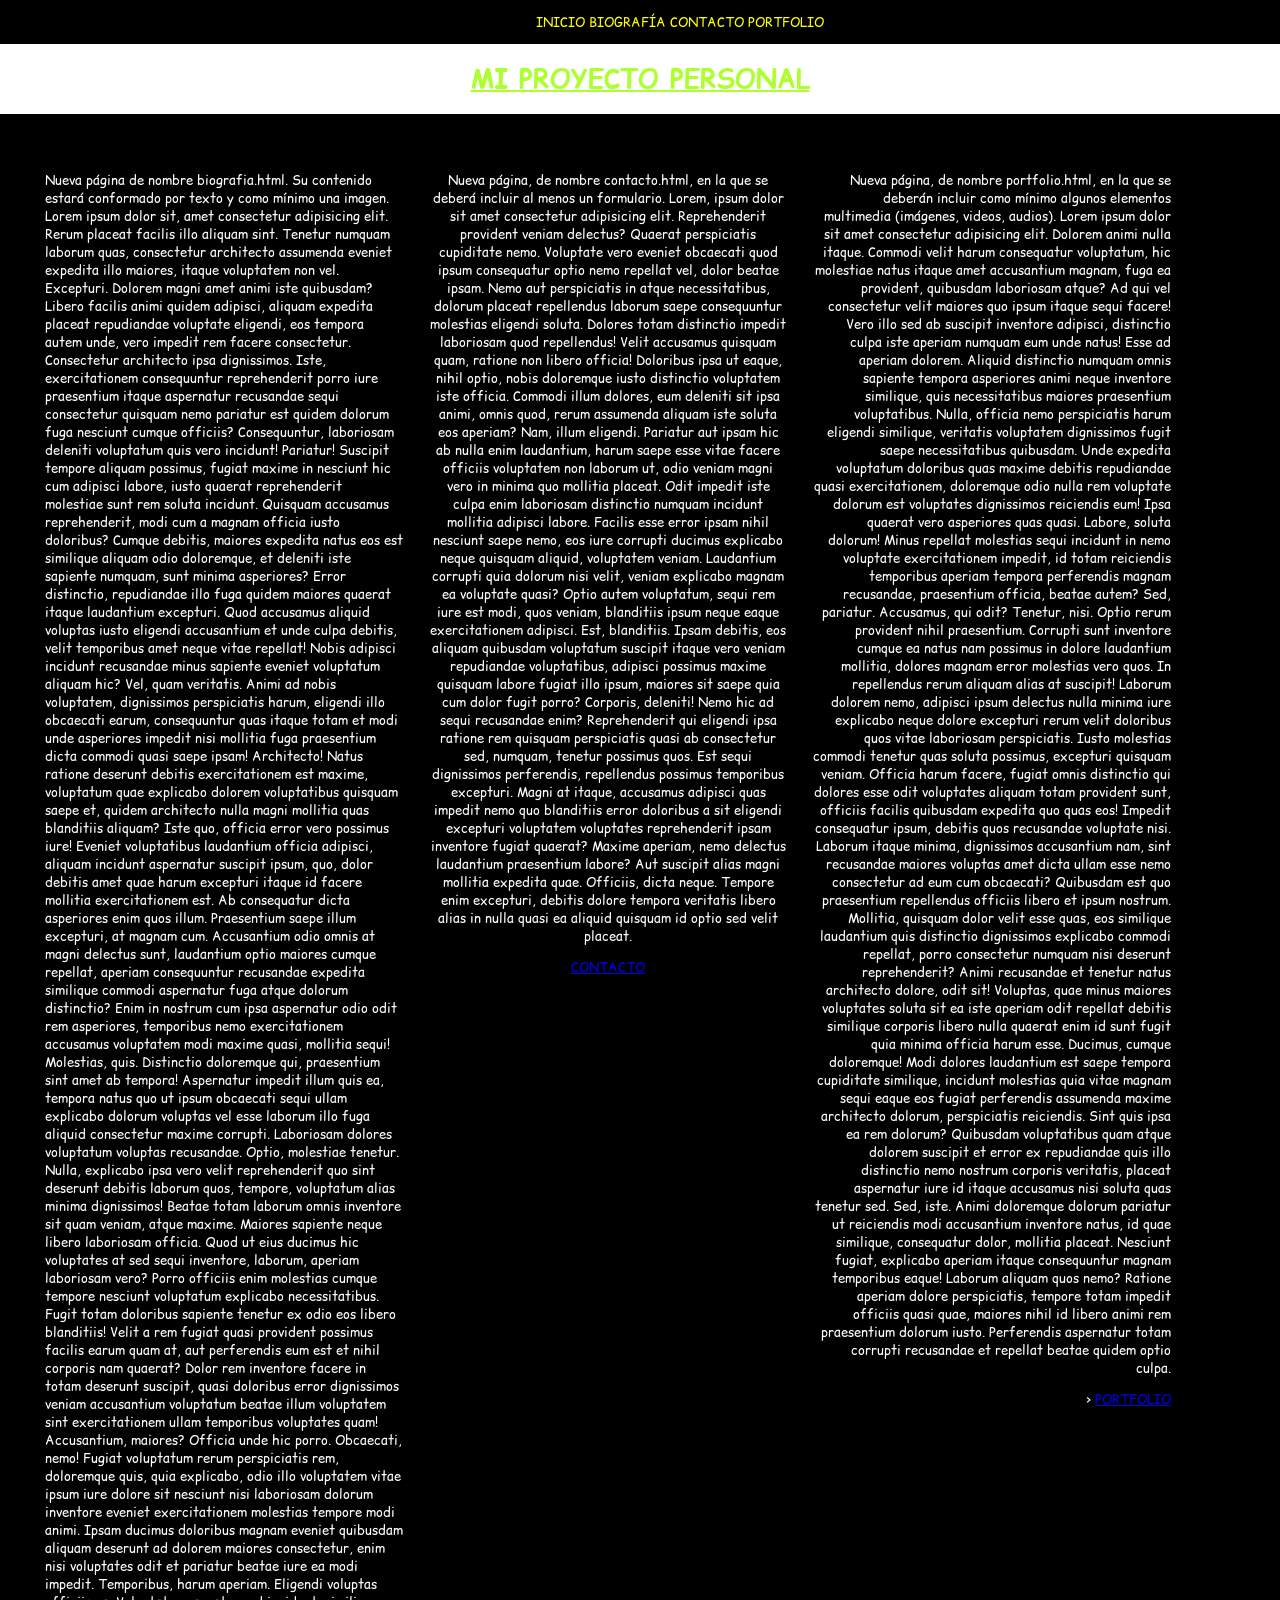
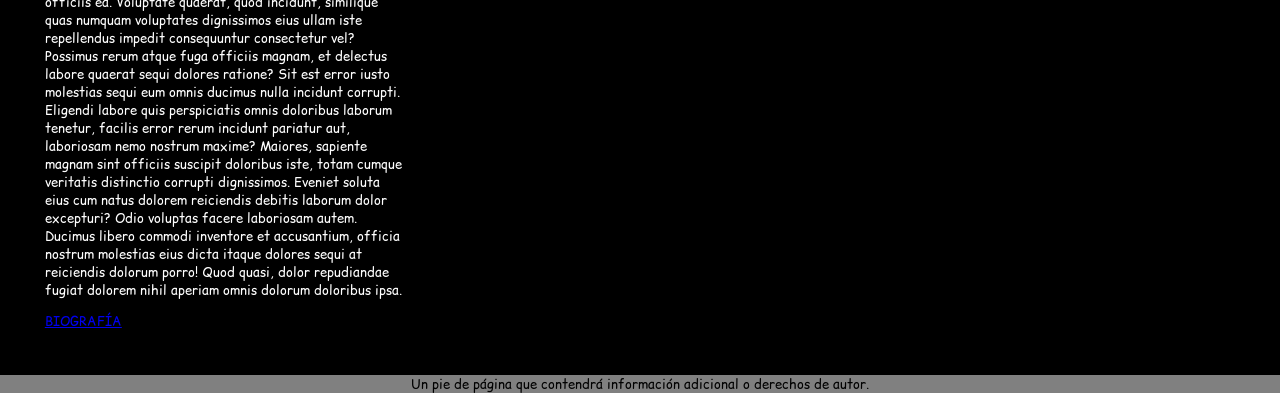
==== index.html @ 2c90e3af "commit tras terminar index" ====
<!DOCTYPE html>
<html>

<head>

    <meta charset="utf-8">

    <!-- Importo la fuente Comic Relief -->
    <link rel="preconnect" href="https://fonts.googleapis.com">
    <link rel="preconnect" href="https://fonts.gstatic.com" crossorigin>
    <link href="https://fonts.googleapis.com/css2?family=Comic+Relief:wght@400;700&display=swap" rel="stylesheet">

    <meta name="viewport" content="width=device-width, initial-scale=1.0">

    <link rel="stylesheet" href="css/main.css">

    <title>Página principal</title>

</head>

<body class="gridContainer">

    <header class="gridItem">
        <h1> MI PROYECTO PERSONAL</h1>
    </header>

    <nav class="gridItem">
        <ul>
            <li><a href="#" alt="Página de inicio">INICIO</a></li>
            <li><a href="pages/biografia.html" alt="Página de biografía">BIOGRAFÍA</a></li>
            <li><a href="pages/contacto.html" alt="Página de contacto">CONTACTO</a></li>
            <li><a href="pages/portfolio.html" alt="Portfolio">PORTFOLIO</a></li>
        </ul>
    </nav>

    <footer class="gridItem">
        Un pie de página que contendrá información adicional o derechos de autor.
    </footer>

    <section class="flexContainer gridItem">
        <article id="biografia" class="flexItem" id="articulo1">
            <p>
                Nueva página de nombre biografia.html. Su contenido estará conformado por texto y como mínimo una
                imagen.
                Lorem ipsum dolor sit, amet consectetur adipisicing elit. Rerum placeat facilis illo aliquam sint.
                Tenetur numquam laborum quas, consectetur architecto assumenda eveniet expedita illo maiores, itaque
                voluptatem non vel. Excepturi.
                Dolorem magni amet animi iste quibusdam? Libero facilis animi quidem adipisci, aliquam expedita placeat
                repudiandae voluptate eligendi, eos tempora autem unde, vero impedit rem facere consectetur. Consectetur
                architecto ipsa dignissimos.
                Iste, exercitationem consequuntur reprehenderit porro iure praesentium itaque aspernatur recusandae
                sequi consectetur quisquam nemo pariatur est quidem dolorum fuga nesciunt cumque officiis? Consequuntur,
                laboriosam deleniti voluptatum quis vero incidunt! Pariatur!
                Suscipit tempore aliquam possimus, fugiat maxime in nesciunt hic cum adipisci labore, iusto quaerat
                reprehenderit molestiae sunt rem soluta incidunt. Quisquam accusamus reprehenderit, modi cum a magnam
                officia iusto doloribus?
                Cumque debitis, maiores expedita natus eos est similique aliquam odio doloremque, et deleniti iste
                sapiente numquam, sunt minima asperiores? Error distinctio, repudiandae illo fuga quidem maiores quaerat
                itaque laudantium excepturi.
                Quod accusamus aliquid voluptas iusto eligendi accusantium et unde culpa debitis, velit temporibus amet
                neque vitae repellat! Nobis adipisci incidunt recusandae minus sapiente eveniet voluptatum aliquam hic?
                Vel, quam veritatis.
                Animi ad nobis voluptatem, dignissimos perspiciatis harum, eligendi illo obcaecati earum, consequuntur
                quas itaque totam et modi unde asperiores impedit nisi mollitia fuga praesentium dicta commodi quasi
                saepe ipsam! Architecto!
                Natus ratione deserunt debitis exercitationem est maxime, voluptatum quae explicabo dolorem voluptatibus
                quisquam saepe et, quidem architecto nulla magni mollitia quas blanditiis aliquam? Iste quo, officia
                error vero possimus iure!
                Eveniet voluptatibus laudantium officia adipisci, aliquam incidunt aspernatur suscipit ipsum, quo, dolor
                debitis amet quae harum excepturi itaque id facere mollitia exercitationem est. Ab consequatur dicta
                asperiores enim quos illum.
                Praesentium saepe illum excepturi, at magnam cum. Accusantium odio omnis at magni delectus sunt,
                laudantium optio maiores cumque repellat, aperiam consequuntur recusandae expedita similique commodi
                aspernatur fuga atque dolorum distinctio?
                Enim in nostrum cum ipsa aspernatur odio odit rem asperiores, temporibus nemo exercitationem accusamus
                voluptatem modi maxime quasi, mollitia sequi! Molestias, quis. Distinctio doloremque qui, praesentium
                sint amet ab tempora!
                Aspernatur impedit illum quis ea, tempora natus quo ut ipsum obcaecati sequi ullam explicabo dolorum
                voluptas vel esse laborum illo fuga aliquid consectetur maxime corrupti. Laboriosam dolores voluptatum
                voluptas recusandae.
                Optio, molestiae tenetur. Nulla, explicabo ipsa vero velit reprehenderit quo sint deserunt debitis
                laborum quos, tempore, voluptatum alias minima dignissimos! Beatae totam laborum omnis inventore sit
                quam veniam, atque maxime.
                Maiores sapiente neque libero laboriosam officia. Quod ut eius ducimus hic voluptates at sed sequi
                inventore, laborum, aperiam laboriosam vero? Porro officiis enim molestias cumque tempore nesciunt
                voluptatum explicabo necessitatibus.
                Fugit totam doloribus sapiente tenetur ex odio eos libero blanditiis! Velit a rem fugiat quasi provident
                possimus facilis earum quam at, aut perferendis eum est et nihil corporis nam quaerat?
                Dolor rem inventore facere in totam deserunt suscipit, quasi doloribus error dignissimos veniam
                accusantium voluptatum beatae illum voluptatem sint exercitationem ullam temporibus voluptates quam!
                Accusantium, maiores? Officia unde hic porro.
                Obcaecati, nemo! Fugiat voluptatum rerum perspiciatis rem, doloremque quis, quia explicabo, odio illo
                voluptatem vitae ipsum iure dolore sit nesciunt nisi laboriosam dolorum inventore eveniet exercitationem
                molestias tempore modi animi.
                Ipsam ducimus doloribus magnam eveniet quibusdam aliquam deserunt ad dolorem maiores consectetur, enim
                nisi voluptates odit et pariatur beatae iure ea modi impedit. Temporibus, harum aperiam. Eligendi
                voluptas officiis ea.
                Voluptate quaerat, quod incidunt, similique quas numquam voluptates dignissimos eius ullam iste
                repellendus impedit consequuntur consectetur vel? Possimus rerum atque fuga officiis magnam, et delectus
                labore quaerat sequi dolores ratione?
                Sit est error iusto molestias sequi eum omnis ducimus nulla incidunt corrupti. Eligendi labore quis
                perspiciatis omnis doloribus laborum tenetur, facilis error rerum incidunt pariatur aut, laboriosam nemo
                nostrum maxime?
                Maiores, sapiente magnam sint officiis suscipit doloribus iste, totam cumque veritatis distinctio
                corrupti dignissimos. Eveniet soluta eius cum natus dolorem reiciendis debitis laborum dolor excepturi?
                Odio voluptas facere laboriosam autem.
                Ducimus libero commodi inventore et accusantium, officia nostrum molestias eius dicta itaque dolores
                sequi at reiciendis dolorum porro! Quod quasi, dolor repudiandae fugiat dolorem nihil aperiam omnis
                dolorum doloribus ipsa.
            </p>
            <a href="pages/biografia.html" alt="Página de biografía">BIOGRAFÍA</a>
        </article>

        <article id="contacto" class="flexItem" id="articulo2">
            <p>
                Nueva página, de nombre contacto.html, en la que se deberá incluir al menos un formulario.
                Lorem, ipsum dolor sit amet consectetur adipisicing elit. Reprehenderit provident veniam delectus?
                Quaerat perspiciatis cupiditate nemo. Voluptate vero eveniet obcaecati quod ipsum consequatur optio nemo
                repellat vel, dolor beatae ipsam.
                Nemo aut perspiciatis in atque necessitatibus, dolorum placeat repellendus laborum saepe consequuntur
                molestias eligendi soluta. Dolores totam distinctio impedit laboriosam quod repellendus! Velit accusamus
                quisquam quam, ratione non libero officia!
                Doloribus ipsa ut eaque, nihil optio, nobis doloremque iusto distinctio voluptatem iste officia. Commodi
                illum dolores, eum deleniti sit ipsa animi, omnis quod, rerum assumenda aliquam iste soluta eos aperiam?
                Nam, illum eligendi. Pariatur aut ipsam hic ab nulla enim laudantium, harum saepe esse vitae facere
                officiis voluptatem non laborum ut, odio veniam magni vero in minima quo mollitia placeat.
                Odit impedit iste culpa enim laboriosam distinctio numquam incidunt mollitia adipisci labore. Facilis
                esse error ipsam nihil nesciunt saepe nemo, eos iure corrupti ducimus explicabo neque quisquam aliquid,
                voluptatem veniam.
                Laudantium corrupti quia dolorum nisi velit, veniam explicabo magnam ea voluptate quasi? Optio autem
                voluptatum, sequi rem iure est modi, quos veniam, blanditiis ipsum neque eaque exercitationem adipisci.
                Est, blanditiis.
                Ipsam debitis, eos aliquam quibusdam voluptatum suscipit itaque vero veniam repudiandae voluptatibus,
                adipisci possimus maxime quisquam labore fugiat illo ipsum, maiores sit saepe quia cum dolor fugit
                porro? Corporis, deleniti!
                Nemo hic ad sequi recusandae enim? Reprehenderit qui eligendi ipsa ratione rem quisquam perspiciatis
                quasi ab consectetur sed, numquam, tenetur possimus quos. Est sequi dignissimos perferendis, repellendus
                possimus temporibus excepturi.
                Magni at itaque, accusamus adipisci quas impedit nemo quo blanditiis error doloribus a sit eligendi
                excepturi voluptatem voluptates reprehenderit ipsam inventore fugiat quaerat? Maxime aperiam, nemo
                delectus laudantium praesentium labore?
                Aut suscipit alias magni mollitia expedita quae. Officiis, dicta neque. Tempore enim excepturi, debitis
                dolore tempora veritatis libero alias in nulla quasi ea aliquid quisquam id optio sed velit placeat.
            </p>
            <a href="pages/contacto.html" alt="Página de contacto">CONTACTO</a>
        </article>

        <article id="portfolio" class="flexItem" id="articulo3">
            <p>
                Nueva página, de nombre portfolio.html, en la que se deberán incluir como mínimo algunos elementos
                multimedia (imágenes, videos, audios).
                Lorem ipsum dolor sit amet consectetur adipisicing elit. Dolorem animi nulla itaque. Commodi velit harum
                consequatur voluptatum, hic molestiae natus itaque amet accusantium magnam, fuga ea provident, quibusdam
                laboriosam atque?
                Ad qui vel consectetur velit maiores quo ipsum itaque sequi facere! Vero illo sed ab suscipit inventore
                adipisci, distinctio culpa iste aperiam numquam eum unde natus! Esse ad aperiam dolorem.
                Aliquid distinctio numquam omnis sapiente tempora asperiores animi neque inventore similique, quis
                necessitatibus maiores praesentium voluptatibus. Nulla, officia nemo perspiciatis harum eligendi
                similique, veritatis voluptatem dignissimos fugit saepe necessitatibus quibusdam.
                Unde expedita voluptatum doloribus quas maxime debitis repudiandae quasi exercitationem, doloremque odio
                nulla rem voluptate dolorum est voluptates dignissimos reiciendis eum! Ipsa quaerat vero asperiores quas
                quasi. Labore, soluta dolorum!
                Minus repellat molestias sequi incidunt in nemo voluptate exercitationem impedit, id totam reiciendis
                temporibus aperiam tempora perferendis magnam recusandae, praesentium officia, beatae autem? Sed,
                pariatur. Accusamus, qui odit? Tenetur, nisi.
                Optio rerum provident nihil praesentium. Corrupti sunt inventore cumque ea natus nam possimus in dolore
                laudantium mollitia, dolores magnam error molestias vero quos. In repellendus rerum aliquam alias at
                suscipit!
                Laborum dolorem nemo, adipisci ipsum delectus nulla minima iure explicabo neque dolore excepturi rerum
                velit doloribus quos vitae laboriosam perspiciatis. Iusto molestias commodi tenetur quas soluta
                possimus, excepturi quisquam veniam.
                Officia harum facere, fugiat omnis distinctio qui dolores esse odit voluptates aliquam totam provident
                sunt, officiis facilis quibusdam expedita quo quas eos! Impedit consequatur ipsum, debitis quos
                recusandae voluptate nisi.
                Laborum itaque minima, dignissimos accusantium nam, sint recusandae maiores voluptas amet dicta ullam
                esse nemo consectetur ad eum cum obcaecati? Quibusdam est quo praesentium repellendus officiis libero et
                ipsum nostrum.
                Mollitia, quisquam dolor velit esse quas, eos similique laudantium quis distinctio dignissimos explicabo
                commodi repellat, porro consectetur numquam nisi deserunt reprehenderit? Animi recusandae et tenetur
                natus architecto dolore, odit sit!
                Voluptas, quae minus maiores voluptates soluta sit ea iste aperiam odit repellat debitis similique
                corporis libero nulla quaerat enim id sunt fugit quia minima officia harum esse. Ducimus, cumque
                doloremque!
                Modi dolores laudantium est saepe tempora cupiditate similique, incidunt molestias quia vitae magnam
                sequi eaque eos fugiat perferendis assumenda maxime architecto dolorum, perspiciatis reiciendis. Sint
                quis ipsa ea rem dolorum?
                Quibusdam voluptatibus quam atque dolorem suscipit et error ex repudiandae quis illo distinctio nemo
                nostrum corporis veritatis, placeat aspernatur iure id itaque accusamus nisi soluta quas tenetur sed.
                Sed, iste.
                Animi doloremque dolorum pariatur ut reiciendis modi accusantium inventore natus, id quae similique,
                consequatur dolor, mollitia placeat. Nesciunt fugiat, explicabo aperiam itaque consequuntur magnam
                temporibus eaque! Laborum aliquam quos nemo?
                Ratione aperiam dolore perspiciatis, tempore totam impedit officiis quasi quae, maiores nihil id libero
                animi rem praesentium dolorum iusto. Perferendis aspernatur totam corrupti recusandae et repellat beatae
                quidem optio culpa.
            </p>>
            <a href="pages/portfolio.html" alt="Portfolio">PORTFOLIO</a>
        </article>
    </section>

</body>

</html>
---- css/main.css ----
.comic-relief-regular {
    font-family: "Comic Relief", system-ui;
    font-weight: 400;
    font-style: normal;
}

.comic-relief-bold {
    font-family: "Comic Relief", system-ui;
    font-weight: 700;
    font-style: normal;
}

* {
    width: 95%;
}

body {
    font-family: "Comic Relief", system-ui;
    font-size: 1.5rem;
    margin: 0 auto;
    text-align: center;
}

h1 {
    text-decoration: underline;
    color: green;
}

li {
    display: inline;
}

nav>ul>li>a {
    color: yellow !important;
    text-decoration: none;
}

.gridContainer {
    display: grid;
    /*en modo telefono solo hay una columna*/
    grid-template-columns: 1fr;
    grid-template-rows: auto;
}

.gridItem {
    grid-column: 1 / -1;
}

nav {

    grid-row: 1 / 2;
    background-color: black;
}

header {
    grid-row: 2 / 3;
}

footer {
    grid-row: 4 / 5;
    background-color: gray;
}

section {
    grid-row: 3 / 4;
    background-color: black;
    color: white;
}

.flexContainer {
    display: flex;
    overflow: auto;
    flex-direction: column;
    padding: 2rem;
}

.flexItem {
    padding: 1%;
    width: 100%;
}


/*
===============================================
INICIO PANTALLA TAMAÑO MEDIO
===============================================
*/

@media screen and (min-width: 768px) {

    * {
        width: 100%;
    }

    body {
        font-size: 1.2rem;
    }

    h1 {
        text-decoration: underline;
        color: greenyellow;
    }

    li {
        display: inline;
    }

    nav>ul>li>a {
        color: aqua;
    }

    nav {
        background-color: black;
    }

    footer {
        background-color: gray;
    }

    section {
        background-color: black;
        color: white;
    }

    .flexContainer {
        flex-direction: row;
    }

    .flexItem {
        width: 30%;
        box-sizing: border-box;
    }

    #biografia {
        text-align: left;
    }

    #portfolio {
        text-align: right;
    }

}

/*
===============================================
FIN PANTALLA TAMAÑO MEDIO
===============================================
*/



/*
===============================================
INICIO PANTALLA TAMAÑO GRANDE
===============================================
*/

@media screen and (min-width: 1200px) {

    body {
        font-size: 0.8rem;
    }

}

/*
===============================================
FIN PANTALLA TAMAÑO GRANDE
===============================================
*/
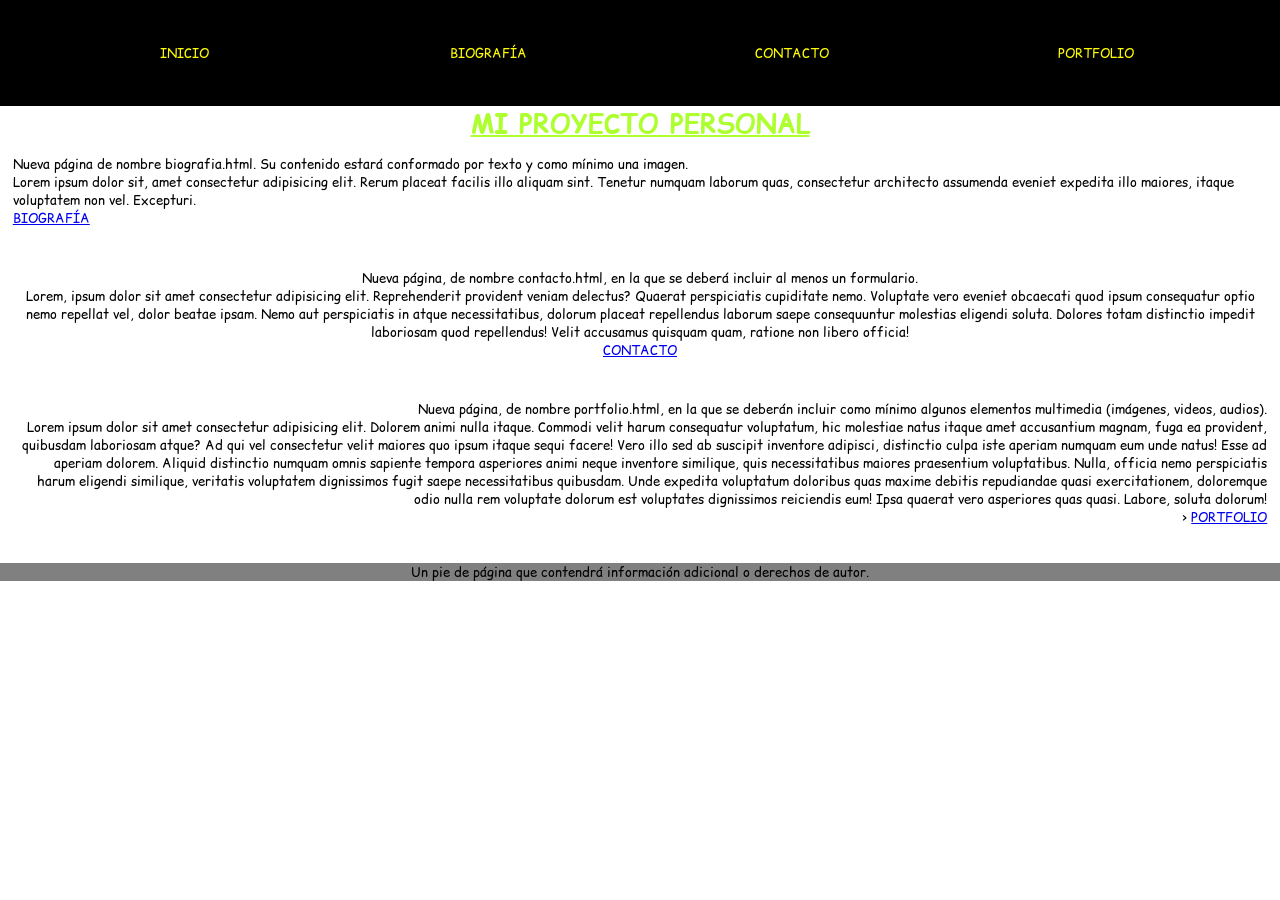
==== commit f8dfe56b: "Inicio del arreglo de la pagina" ====
--- a/index.html
+++ b/index.html
@@ -18,185 +18,86 @@
 
 </head>
 
-<body class="gridContainer">
+<body>
+    <div class="gridContainer">
 
-    <header class="gridItem">
-        <h1> MI PROYECTO PERSONAL</h1>
-    </header>
+        <header class="gridItem">
+            <h1> MI PROYECTO PERSONAL</h1>
+        </header>
 
-    <nav class="gridItem">
-        <ul>
-            <li><a href="#" alt="Página de inicio">INICIO</a></li>
-            <li><a href="pages/biografia.html" alt="Página de biografía">BIOGRAFÍA</a></li>
-            <li><a href="pages/contacto.html" alt="Página de contacto">CONTACTO</a></li>
-            <li><a href="pages/portfolio.html" alt="Portfolio">PORTFOLIO</a></li>
-        </ul>
-    </nav>
+        <nav class="gridItem">
+            <ul>
+                <li class="flexItem"><a href="#" alt="Página de inicio">INICIO</a></li>
+                <li class="flexItem"><a href="pages/biografia.html" alt="Página de biografía">BIOGRAFÍA</a></li>
+                <li class="flexItem"><a href="pages/contacto.html" alt="Página de contacto">CONTACTO</a></li>
+                <li class="flexItem"><a href="pages/portfolio.html" alt="Portfolio">PORTFOLIO</a></li>
+            </ul>
+        </nav>
 
-    <footer class="gridItem">
-        Un pie de página que contendrá información adicional o derechos de autor.
-    </footer>
+        <section class="flexContainer gridItem">
+            <article id="biografia" class="flexItem">
+                <p>
+                    Nueva página de nombre biografia.html. Su contenido estará conformado por texto y como mínimo una
+                    imagen.
+                </p>
+                <p>
+                    Lorem ipsum dolor sit, amet consectetur adipisicing elit. Rerum placeat facilis illo aliquam sint.
+                    Tenetur numquam laborum quas, consectetur architecto assumenda eveniet expedita illo maiores, itaque
+                    voluptatem non vel. Excepturi.
+                </p>
+                <a href="pages/biografia.html" alt="Página de biografía">BIOGRAFÍA</a>
+            </article>
 
-    <section class="flexContainer gridItem">
-        <article id="biografia" class="flexItem" id="articulo1">
-            <p>
-                Nueva página de nombre biografia.html. Su contenido estará conformado por texto y como mínimo una
-                imagen.
-                Lorem ipsum dolor sit, amet consectetur adipisicing elit. Rerum placeat facilis illo aliquam sint.
-                Tenetur numquam laborum quas, consectetur architecto assumenda eveniet expedita illo maiores, itaque
-                voluptatem non vel. Excepturi.
-                Dolorem magni amet animi iste quibusdam? Libero facilis animi quidem adipisci, aliquam expedita placeat
-                repudiandae voluptate eligendi, eos tempora autem unde, vero impedit rem facere consectetur. Consectetur
-                architecto ipsa dignissimos.
-                Iste, exercitationem consequuntur reprehenderit porro iure praesentium itaque aspernatur recusandae
-                sequi consectetur quisquam nemo pariatur est quidem dolorum fuga nesciunt cumque officiis? Consequuntur,
-                laboriosam deleniti voluptatum quis vero incidunt! Pariatur!
-                Suscipit tempore aliquam possimus, fugiat maxime in nesciunt hic cum adipisci labore, iusto quaerat
-                reprehenderit molestiae sunt rem soluta incidunt. Quisquam accusamus reprehenderit, modi cum a magnam
-                officia iusto doloribus?
-                Cumque debitis, maiores expedita natus eos est similique aliquam odio doloremque, et deleniti iste
-                sapiente numquam, sunt minima asperiores? Error distinctio, repudiandae illo fuga quidem maiores quaerat
-                itaque laudantium excepturi.
-                Quod accusamus aliquid voluptas iusto eligendi accusantium et unde culpa debitis, velit temporibus amet
-                neque vitae repellat! Nobis adipisci incidunt recusandae minus sapiente eveniet voluptatum aliquam hic?
-                Vel, quam veritatis.
-                Animi ad nobis voluptatem, dignissimos perspiciatis harum, eligendi illo obcaecati earum, consequuntur
-                quas itaque totam et modi unde asperiores impedit nisi mollitia fuga praesentium dicta commodi quasi
-                saepe ipsam! Architecto!
-                Natus ratione deserunt debitis exercitationem est maxime, voluptatum quae explicabo dolorem voluptatibus
-                quisquam saepe et, quidem architecto nulla magni mollitia quas blanditiis aliquam? Iste quo, officia
-                error vero possimus iure!
-                Eveniet voluptatibus laudantium officia adipisci, aliquam incidunt aspernatur suscipit ipsum, quo, dolor
-                debitis amet quae harum excepturi itaque id facere mollitia exercitationem est. Ab consequatur dicta
-                asperiores enim quos illum.
-                Praesentium saepe illum excepturi, at magnam cum. Accusantium odio omnis at magni delectus sunt,
-                laudantium optio maiores cumque repellat, aperiam consequuntur recusandae expedita similique commodi
-                aspernatur fuga atque dolorum distinctio?
-                Enim in nostrum cum ipsa aspernatur odio odit rem asperiores, temporibus nemo exercitationem accusamus
-                voluptatem modi maxime quasi, mollitia sequi! Molestias, quis. Distinctio doloremque qui, praesentium
-                sint amet ab tempora!
-                Aspernatur impedit illum quis ea, tempora natus quo ut ipsum obcaecati sequi ullam explicabo dolorum
-                voluptas vel esse laborum illo fuga aliquid consectetur maxime corrupti. Laboriosam dolores voluptatum
-                voluptas recusandae.
-                Optio, molestiae tenetur. Nulla, explicabo ipsa vero velit reprehenderit quo sint deserunt debitis
-                laborum quos, tempore, voluptatum alias minima dignissimos! Beatae totam laborum omnis inventore sit
-                quam veniam, atque maxime.
-                Maiores sapiente neque libero laboriosam officia. Quod ut eius ducimus hic voluptates at sed sequi
-                inventore, laborum, aperiam laboriosam vero? Porro officiis enim molestias cumque tempore nesciunt
-                voluptatum explicabo necessitatibus.
-                Fugit totam doloribus sapiente tenetur ex odio eos libero blanditiis! Velit a rem fugiat quasi provident
-                possimus facilis earum quam at, aut perferendis eum est et nihil corporis nam quaerat?
-                Dolor rem inventore facere in totam deserunt suscipit, quasi doloribus error dignissimos veniam
-                accusantium voluptatum beatae illum voluptatem sint exercitationem ullam temporibus voluptates quam!
-                Accusantium, maiores? Officia unde hic porro.
-                Obcaecati, nemo! Fugiat voluptatum rerum perspiciatis rem, doloremque quis, quia explicabo, odio illo
-                voluptatem vitae ipsum iure dolore sit nesciunt nisi laboriosam dolorum inventore eveniet exercitationem
-                molestias tempore modi animi.
-                Ipsam ducimus doloribus magnam eveniet quibusdam aliquam deserunt ad dolorem maiores consectetur, enim
-                nisi voluptates odit et pariatur beatae iure ea modi impedit. Temporibus, harum aperiam. Eligendi
-                voluptas officiis ea.
-                Voluptate quaerat, quod incidunt, similique quas numquam voluptates dignissimos eius ullam iste
-                repellendus impedit consequuntur consectetur vel? Possimus rerum atque fuga officiis magnam, et delectus
-                labore quaerat sequi dolores ratione?
-                Sit est error iusto molestias sequi eum omnis ducimus nulla incidunt corrupti. Eligendi labore quis
-                perspiciatis omnis doloribus laborum tenetur, facilis error rerum incidunt pariatur aut, laboriosam nemo
-                nostrum maxime?
-                Maiores, sapiente magnam sint officiis suscipit doloribus iste, totam cumque veritatis distinctio
-                corrupti dignissimos. Eveniet soluta eius cum natus dolorem reiciendis debitis laborum dolor excepturi?
-                Odio voluptas facere laboriosam autem.
-                Ducimus libero commodi inventore et accusantium, officia nostrum molestias eius dicta itaque dolores
-                sequi at reiciendis dolorum porro! Quod quasi, dolor repudiandae fugiat dolorem nihil aperiam omnis
-                dolorum doloribus ipsa.
-            </p>
-            <a href="pages/biografia.html" alt="Página de biografía">BIOGRAFÍA</a>
-        </article>
+            <article id="contacto" class="flexItem">
+                <p>
+                    Nueva página, de nombre contacto.html, en la que se deberá incluir al menos un formulario.
+                </p>
+                <p>
+                    Lorem, ipsum dolor sit amet consectetur adipisicing elit. Reprehenderit provident veniam delectus?
+                    Quaerat perspiciatis cupiditate nemo. Voluptate vero eveniet obcaecati quod ipsum consequatur optio
+                    nemo
+                    repellat vel, dolor beatae ipsam.
+                    Nemo aut perspiciatis in atque necessitatibus, dolorum placeat repellendus laborum saepe
+                    consequuntur
+                    molestias eligendi soluta. Dolores totam distinctio impedit laboriosam quod repellendus! Velit
+                    accusamus
+                    quisquam quam, ratione non libero officia!
+                </p>
+                <a href="pages/contacto.html" alt="Página de contacto">CONTACTO</a>
+            </article>
 
-        <article id="contacto" class="flexItem" id="articulo2">
-            <p>
-                Nueva página, de nombre contacto.html, en la que se deberá incluir al menos un formulario.
-                Lorem, ipsum dolor sit amet consectetur adipisicing elit. Reprehenderit provident veniam delectus?
-                Quaerat perspiciatis cupiditate nemo. Voluptate vero eveniet obcaecati quod ipsum consequatur optio nemo
-                repellat vel, dolor beatae ipsam.
-                Nemo aut perspiciatis in atque necessitatibus, dolorum placeat repellendus laborum saepe consequuntur
-                molestias eligendi soluta. Dolores totam distinctio impedit laboriosam quod repellendus! Velit accusamus
-                quisquam quam, ratione non libero officia!
-                Doloribus ipsa ut eaque, nihil optio, nobis doloremque iusto distinctio voluptatem iste officia. Commodi
-                illum dolores, eum deleniti sit ipsa animi, omnis quod, rerum assumenda aliquam iste soluta eos aperiam?
-                Nam, illum eligendi. Pariatur aut ipsam hic ab nulla enim laudantium, harum saepe esse vitae facere
-                officiis voluptatem non laborum ut, odio veniam magni vero in minima quo mollitia placeat.
-                Odit impedit iste culpa enim laboriosam distinctio numquam incidunt mollitia adipisci labore. Facilis
-                esse error ipsam nihil nesciunt saepe nemo, eos iure corrupti ducimus explicabo neque quisquam aliquid,
-                voluptatem veniam.
-                Laudantium corrupti quia dolorum nisi velit, veniam explicabo magnam ea voluptate quasi? Optio autem
-                voluptatum, sequi rem iure est modi, quos veniam, blanditiis ipsum neque eaque exercitationem adipisci.
-                Est, blanditiis.
-                Ipsam debitis, eos aliquam quibusdam voluptatum suscipit itaque vero veniam repudiandae voluptatibus,
-                adipisci possimus maxime quisquam labore fugiat illo ipsum, maiores sit saepe quia cum dolor fugit
-                porro? Corporis, deleniti!
-                Nemo hic ad sequi recusandae enim? Reprehenderit qui eligendi ipsa ratione rem quisquam perspiciatis
-                quasi ab consectetur sed, numquam, tenetur possimus quos. Est sequi dignissimos perferendis, repellendus
-                possimus temporibus excepturi.
-                Magni at itaque, accusamus adipisci quas impedit nemo quo blanditiis error doloribus a sit eligendi
-                excepturi voluptatem voluptates reprehenderit ipsam inventore fugiat quaerat? Maxime aperiam, nemo
-                delectus laudantium praesentium labore?
-                Aut suscipit alias magni mollitia expedita quae. Officiis, dicta neque. Tempore enim excepturi, debitis
-                dolore tempora veritatis libero alias in nulla quasi ea aliquid quisquam id optio sed velit placeat.
-            </p>
-            <a href="pages/contacto.html" alt="Página de contacto">CONTACTO</a>
-        </article>
+            <article id="portfolio" class="flexItem">
+                <p>
+                    Nueva página, de nombre portfolio.html, en la que se deberán incluir como mínimo algunos elementos
+                    multimedia (imágenes, videos, audios).
+                </p>
+                <p>
+                    Lorem ipsum dolor sit amet consectetur adipisicing elit. Dolorem animi nulla itaque. Commodi velit
+                    harum
+                    consequatur voluptatum, hic molestiae natus itaque amet accusantium magnam, fuga ea provident,
+                    quibusdam
+                    laboriosam atque?
+                    Ad qui vel consectetur velit maiores quo ipsum itaque sequi facere! Vero illo sed ab suscipit
+                    inventore
+                    adipisci, distinctio culpa iste aperiam numquam eum unde natus! Esse ad aperiam dolorem.
+                    Aliquid distinctio numquam omnis sapiente tempora asperiores animi neque inventore similique, quis
+                    necessitatibus maiores praesentium voluptatibus. Nulla, officia nemo perspiciatis harum eligendi
+                    similique, veritatis voluptatem dignissimos fugit saepe necessitatibus quibusdam.
+                    Unde expedita voluptatum doloribus quas maxime debitis repudiandae quasi exercitationem, doloremque
+                    odio
+                    nulla rem voluptate dolorum est voluptates dignissimos reiciendis eum! Ipsa quaerat vero asperiores
+                    quas
+                    quasi. Labore, soluta dolorum!
+                </p>>
+                <a href="pages/portfolio.html" alt="Portfolio">PORTFOLIO</a>
+            </article>
+        </section>
 
-        <article id="portfolio" class="flexItem" id="articulo3">
-            <p>
-                Nueva página, de nombre portfolio.html, en la que se deberán incluir como mínimo algunos elementos
-                multimedia (imágenes, videos, audios).
-                Lorem ipsum dolor sit amet consectetur adipisicing elit. Dolorem animi nulla itaque. Commodi velit harum
-                consequatur voluptatum, hic molestiae natus itaque amet accusantium magnam, fuga ea provident, quibusdam
-                laboriosam atque?
-                Ad qui vel consectetur velit maiores quo ipsum itaque sequi facere! Vero illo sed ab suscipit inventore
-                adipisci, distinctio culpa iste aperiam numquam eum unde natus! Esse ad aperiam dolorem.
-                Aliquid distinctio numquam omnis sapiente tempora asperiores animi neque inventore similique, quis
-                necessitatibus maiores praesentium voluptatibus. Nulla, officia nemo perspiciatis harum eligendi
-                similique, veritatis voluptatem dignissimos fugit saepe necessitatibus quibusdam.
-                Unde expedita voluptatum doloribus quas maxime debitis repudiandae quasi exercitationem, doloremque odio
-                nulla rem voluptate dolorum est voluptates dignissimos reiciendis eum! Ipsa quaerat vero asperiores quas
-                quasi. Labore, soluta dolorum!
-                Minus repellat molestias sequi incidunt in nemo voluptate exercitationem impedit, id totam reiciendis
-                temporibus aperiam tempora perferendis magnam recusandae, praesentium officia, beatae autem? Sed,
-                pariatur. Accusamus, qui odit? Tenetur, nisi.
-                Optio rerum provident nihil praesentium. Corrupti sunt inventore cumque ea natus nam possimus in dolore
-                laudantium mollitia, dolores magnam error molestias vero quos. In repellendus rerum aliquam alias at
-                suscipit!
-                Laborum dolorem nemo, adipisci ipsum delectus nulla minima iure explicabo neque dolore excepturi rerum
-                velit doloribus quos vitae laboriosam perspiciatis. Iusto molestias commodi tenetur quas soluta
-                possimus, excepturi quisquam veniam.
-                Officia harum facere, fugiat omnis distinctio qui dolores esse odit voluptates aliquam totam provident
-                sunt, officiis facilis quibusdam expedita quo quas eos! Impedit consequatur ipsum, debitis quos
-                recusandae voluptate nisi.
-                Laborum itaque minima, dignissimos accusantium nam, sint recusandae maiores voluptas amet dicta ullam
-                esse nemo consectetur ad eum cum obcaecati? Quibusdam est quo praesentium repellendus officiis libero et
-                ipsum nostrum.
-                Mollitia, quisquam dolor velit esse quas, eos similique laudantium quis distinctio dignissimos explicabo
-                commodi repellat, porro consectetur numquam nisi deserunt reprehenderit? Animi recusandae et tenetur
-                natus architecto dolore, odit sit!
-                Voluptas, quae minus maiores voluptates soluta sit ea iste aperiam odit repellat debitis similique
-                corporis libero nulla quaerat enim id sunt fugit quia minima officia harum esse. Ducimus, cumque
-                doloremque!
-                Modi dolores laudantium est saepe tempora cupiditate similique, incidunt molestias quia vitae magnam
-                sequi eaque eos fugiat perferendis assumenda maxime architecto dolorum, perspiciatis reiciendis. Sint
-                quis ipsa ea rem dolorum?
-                Quibusdam voluptatibus quam atque dolorem suscipit et error ex repudiandae quis illo distinctio nemo
-                nostrum corporis veritatis, placeat aspernatur iure id itaque accusamus nisi soluta quas tenetur sed.
-                Sed, iste.
-                Animi doloremque dolorum pariatur ut reiciendis modi accusantium inventore natus, id quae similique,
-                consequatur dolor, mollitia placeat. Nesciunt fugiat, explicabo aperiam itaque consequuntur magnam
-                temporibus eaque! Laborum aliquam quos nemo?
-                Ratione aperiam dolore perspiciatis, tempore totam impedit officiis quasi quae, maiores nihil id libero
-                animi rem praesentium dolorum iusto. Perferendis aspernatur totam corrupti recusandae et repellat beatae
-                quidem optio culpa.
-            </p>>
-            <a href="pages/portfolio.html" alt="Portfolio">PORTFOLIO</a>
-        </article>
-    </section>
+        <footer class="gridItem">
+            Un pie de página que contendrá información adicional o derechos de autor.
+        </footer>
+
+    </div>
 
 </body>
 
--- a/css/main.css
+++ b/css/main.css
@@ -1,3 +1,7 @@
+:root {
+    --real_black: #000;
+}
+
 .comic-relief-regular {
     font-family: "Comic Relief", system-ui;
     font-weight: 400;
@@ -11,13 +15,13 @@
 }
 
 * {
-    width: 95%;
+    padding: 0;
+    margin: 0;
 }
 
 body {
     font-family: "Comic Relief", system-ui;
     font-size: 1.5rem;
-    margin: 0 auto;
     text-align: center;
 }
 
@@ -35,9 +39,14 @@
     text-decoration: none;
 }
 
+nav>ul {
+    display: flex;
+    flex-direction: column;
+    padding: 2rem;
+}
+
 .gridContainer {
     display: grid;
-    /*en modo telefono solo hay una columna*/
     grid-template-columns: 1fr;
     grid-template-rows: auto;
 }
@@ -47,9 +56,8 @@
 }
 
 nav {
-
     grid-row: 1 / 2;
-    background-color: black;
+    background-color: var(--real_black);
 }
 
 header {
@@ -59,26 +67,72 @@
 footer {
     grid-row: 4 / 5;
     background-color: gray;
+    margin-top: 1.5rem;
 }
 
 section {
     grid-row: 3 / 4;
-    background-color: black;
-    color: white;
 }
 
 .flexContainer {
     display: flex;
-    overflow: auto;
     flex-direction: column;
-    padding: 2rem;
+    gap: 3rem;
 }
 
 .flexItem {
     padding: 1%;
     width: 100%;
-}
-
+    box-sizing: border-box;
+}
+
+figure {
+    background-color: blueviolet;
+}
+
+figure>p {
+    text-decoration: underline;
+}
+
+#section_biografia {
+    background-color: white;
+}
+
+#section_biografia * {
+    color: var(--real_black);
+}
+
+#section_biografia>:nth-child(even) {
+    background-color: yellow;
+}
+
+#section_biografia>:nth-child(odd) {
+    background-color: greenyellow;
+}
+
+#btn_send {
+    background-color: green;
+    color: white;
+    display: inline;
+}
+
+#btn_reset {
+    background-color: red;
+    color: white;
+    display: inline;
+}
+
+#field_interesado {
+    background-color: aqua;
+}
+
+#field_contacto {
+    background-color: aquamarine;
+}
+
+#descripcion {
+    width: 75%;
+}
 
 /*
 ===============================================
@@ -87,10 +141,6 @@
 */
 
 @media screen and (min-width: 768px) {
-
-    * {
-        width: 100%;
-    }
 
     body {
         font-size: 1.2rem;
@@ -109,44 +159,58 @@
         color: aqua;
     }
 
-    nav {
-        background-color: black;
+    nav>ul {
+        flex-direction: row;
     }
 
     footer {
         background-color: gray;
     }
 
-    section {
-        background-color: black;
-        color: white;
-    }
-
+    .flexContainer {
+        justify-content: space-around;
+        gap: 2rem;
+    }
+
+    #biografia {
+        text-align: left;
+    }
+
+    #contacto {
+        text-align: center;
+    }
+
+    #portfolio {
+        text-align: right;
+    }
+
+}
+
+/*
+===============================================
+FIN PANTALLA TAMAÑO MEDIO
+===============================================
+*/
+
+
+/*
+===============================================
+INICIO PANTALLA TAMAÑO INTERMEDIO
+===============================================
+*/
+@media screen and (min-width:992px) {
     .flexContainer {
         flex-direction: row;
-    }
-
-    .flexItem {
-        width: 30%;
-        box-sizing: border-box;
-    }
-
-    #biografia {
-        text-align: left;
-    }
-
-    #portfolio {
-        text-align: right;
-    }
-
-}
-
-/*
-===============================================
-FIN PANTALLA TAMAÑO MEDIO
-===============================================
-*/
-
+        flex-wrap: wrap;
+        gap: 1rem;
+    }
+}
+
+/*
+===============================================
+FIN PANTALLA TAMAÑO INTERMEDIO
+===============================================
+*/
 
 
 /*
